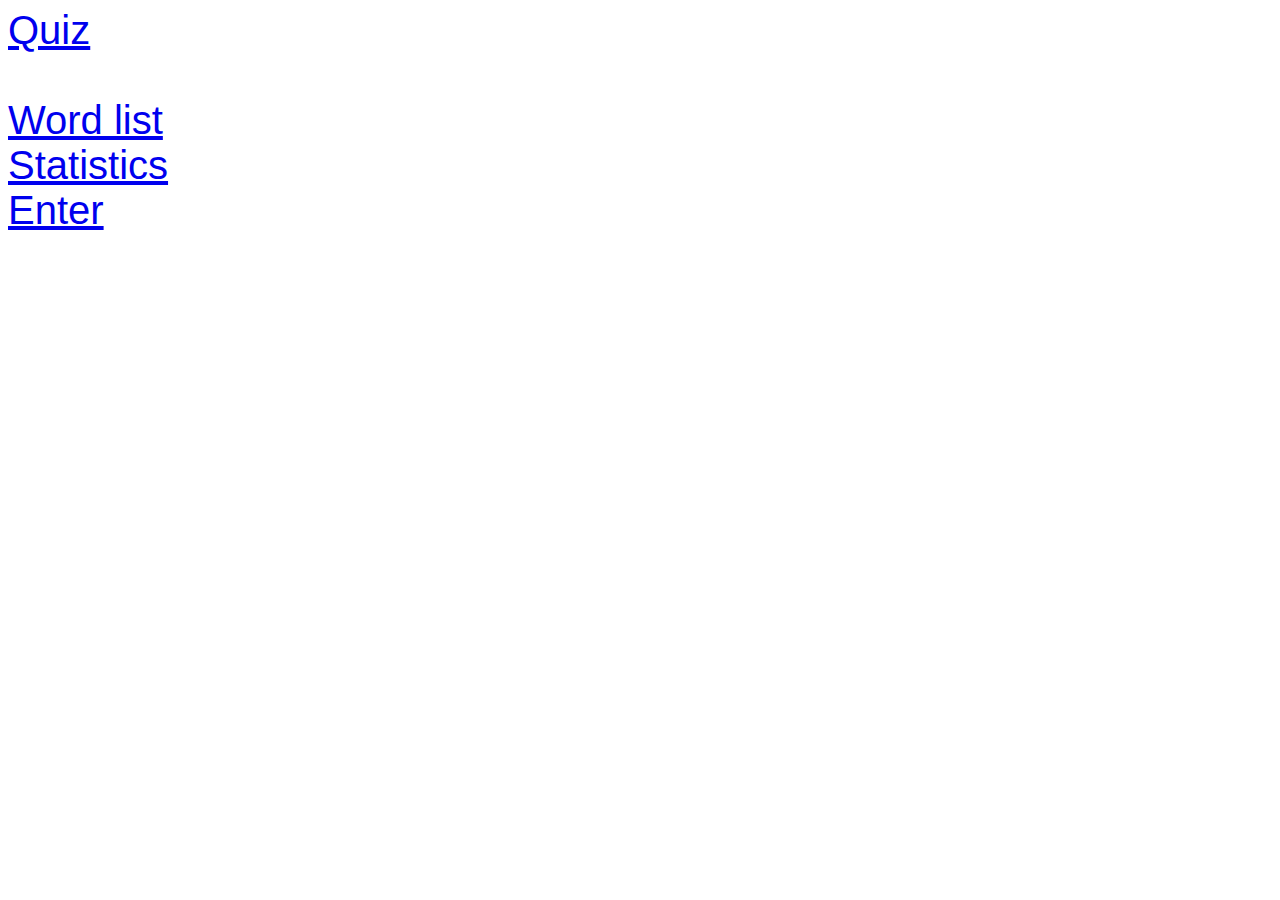
==== langtut/index.html @ 9ddcc4c5 "add langtut" ====
<!doctype html>
<html>
<head>
<meta http-equiv="content-type" content="text/html; charset=utf-8" />
    <link rel="stylesheet" href="langtut.css" type="text/css">
    <title>langtut</title>
</head>
<body>

<a href="quiz.html">Quiz</a><br/>
<br/>
<a href="wordlist.html">Word list</a><br/>
<a href="stat.html">Statistics</a><br/>
<a href="enter.html">Enter</a><br/>

</body>
</html>
---- langtut/langtut.css ----
body {
    font-family: arial;
    font-size: 40px;
}

#question, #answer {
    font-size: 50px;
}

#answerDetails {
    margin-top: 2em;
    margin-left: 10px;
    padding: 5px;
    border-style: solid;
    border-color: lightgray;
}

.hidden {
    background-color: yellow;
    font-size: 50px;
}

button {
    font-size: 50px;
}

#questionSection {
    margin: 5px;
    margin-top: 1em;
    padding: 5px;
    border-style: dotted;
    border-color: #F6BDC8;
    background-color: #FCEBEE;
}

#answerSection {
    margin: 5px;
    margin-top: 1em;
    padding: 5px;
    border-style: dotted;
    border-color: yellow;
    background-color: lightyellow;
}
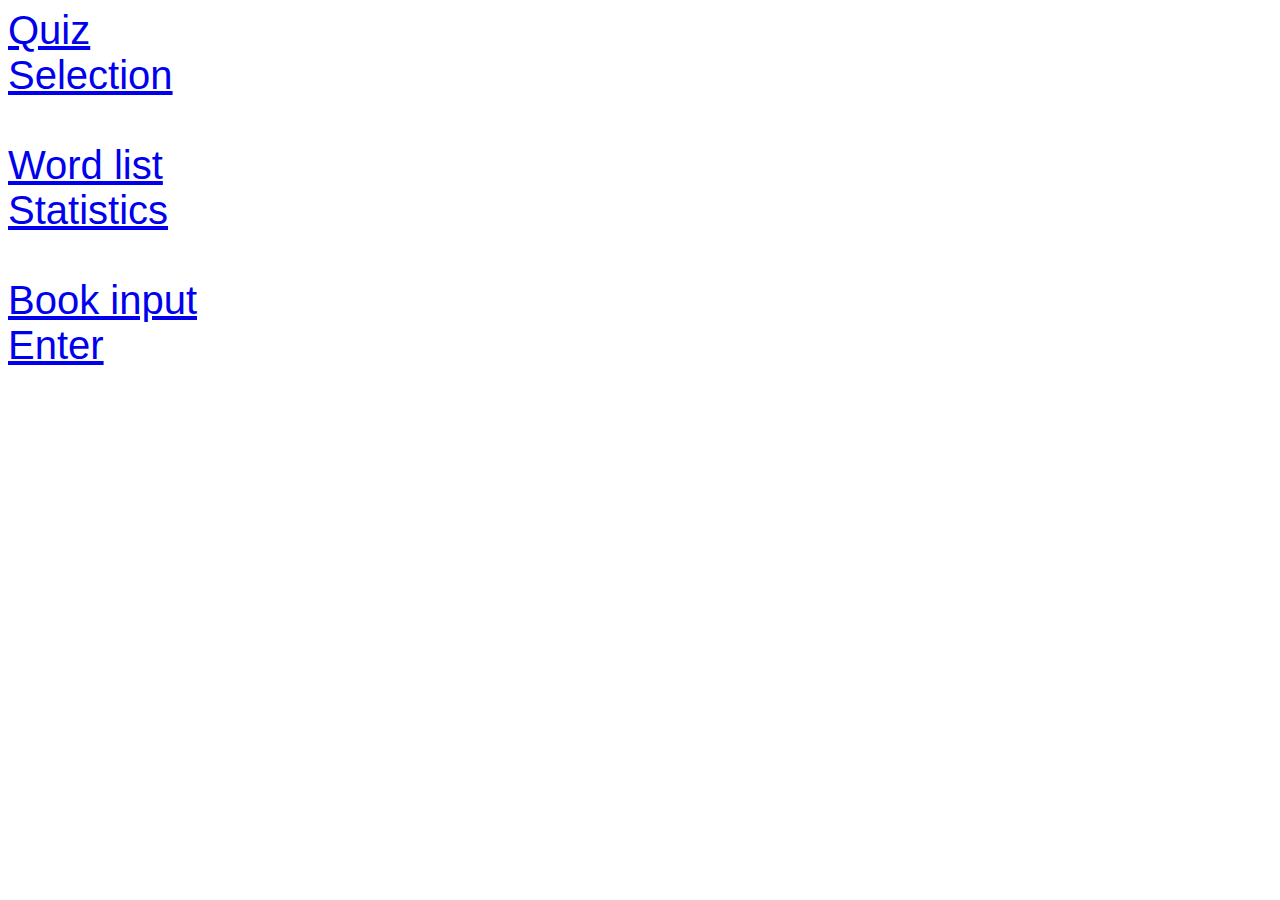
==== commit 83472de7: "langtut" ====
--- a/langtut/index.html
+++ b/langtut/index.html
@@ -8,9 +8,12 @@
 <body>
 
 <a href="quiz.html">Quiz</a><br/>
+<a href="selection.html">Selection</a><br/>
 <br/>
 <a href="wordlist.html">Word list</a><br/>
 <a href="stat.html">Statistics</a><br/>
+<br/>
+<a href="book_input.html">Book input</a><br/>
 <a href="enter.html">Enter</a><br/>
 
 </body>
--- a/langtut/langtut.css
+++ b/langtut/langtut.css
@@ -40,4 +40,8 @@
     border-style: dotted;
     border-color: yellow;
     background-color: lightyellow;
+}
+
+.existingWord {
+    color: lightgray;
 }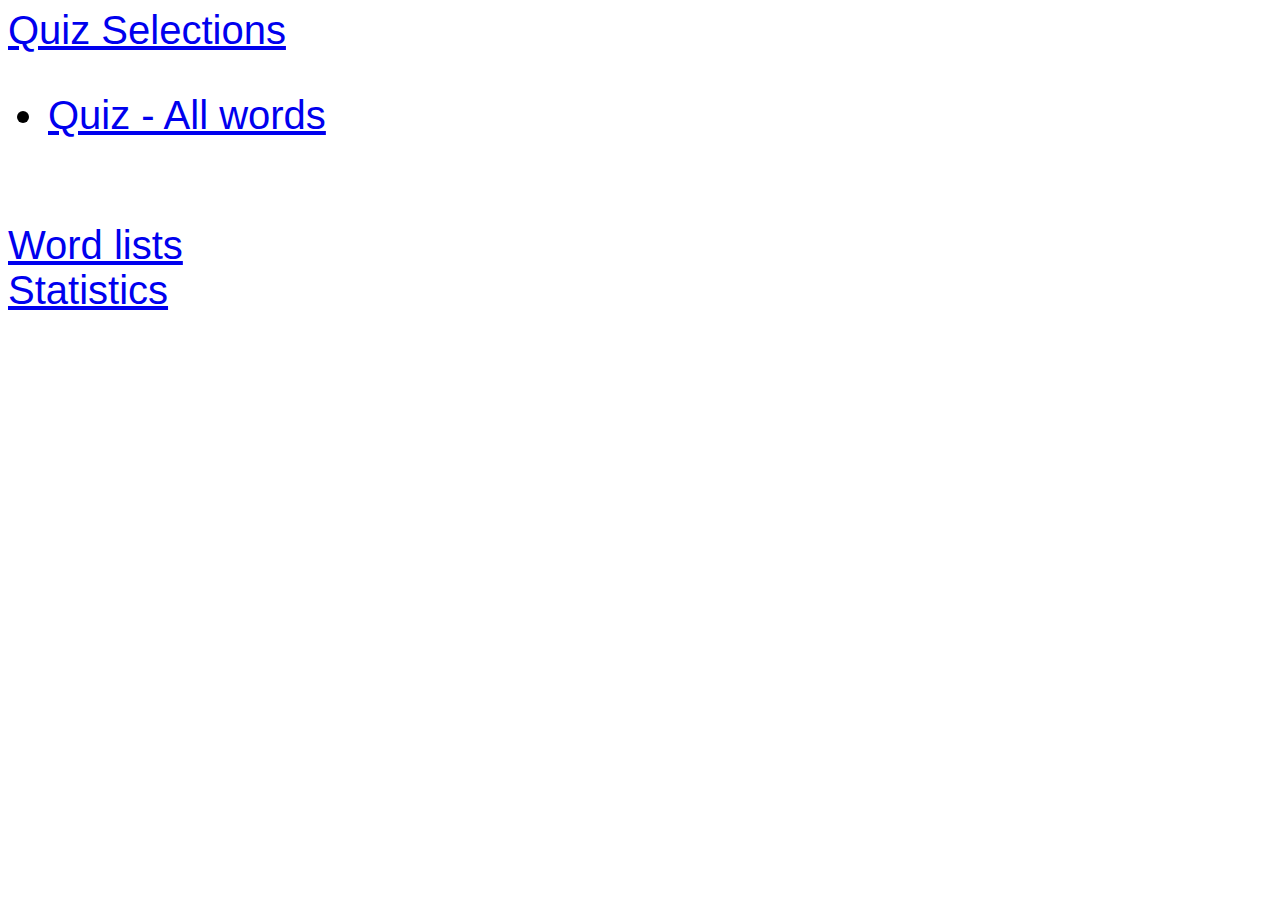
==== commit 9a6fffee: "wordlistes etc" ====
--- a/langtut/index.html
+++ b/langtut/index.html
@@ -7,14 +7,13 @@
 </head>
 <body>
 
-<a href="quiz.html">Quiz</a><br/>
-<a href="selection.html">Selection</a><br/>
+<a href="selection.html">Quiz Selections</a><br/>
+<ul>
+<li><a href="quiz.html">Quiz - All words</a><br/></li>
+</ul>
 <br/>
-<a href="wordlist.html">Word list</a><br/>
+<a href="index_wordlist.html">Word lists</a><br/>
 <a href="stat.html">Statistics</a><br/>
-<br/>
-<a href="book_input.html">Book input</a><br/>
-<a href="enter.html">Enter</a><br/>
 
 </body>
 </html>
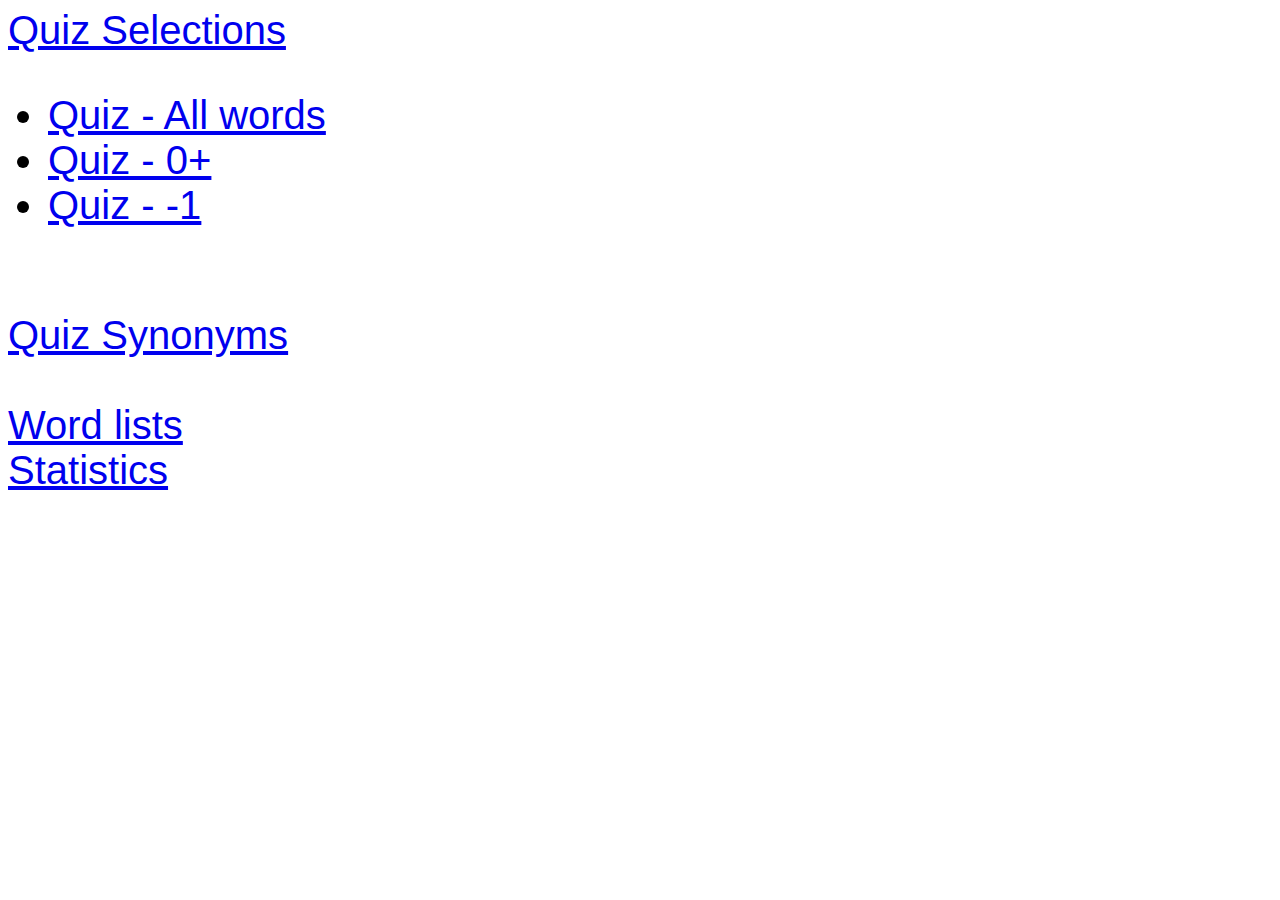
==== commit 8c7d9363: "quiz_word" ====
--- a/langtut/index.html
+++ b/langtut/index.html
@@ -9,8 +9,13 @@
 
 <a href="selection.html">Quiz Selections</a><br/>
 <ul>
-<li><a href="quiz.html">Quiz - All words</a><br/></li>
+    <li><a href="quiz.html">Quiz - All words</a></li>
+    <li><a href="quiz.html#plus">Quiz - 0+</a></li>
+    <li><a href="quiz.html#minus">Quiz - -1</a></li>
 </ul>
+
+<br/>
+<a href="quiz_word.html#syn">Quiz Synonyms</a><br/>
 <br/>
 <a href="index_wordlist.html">Word lists</a><br/>
 <a href="stat.html">Statistics</a><br/>
